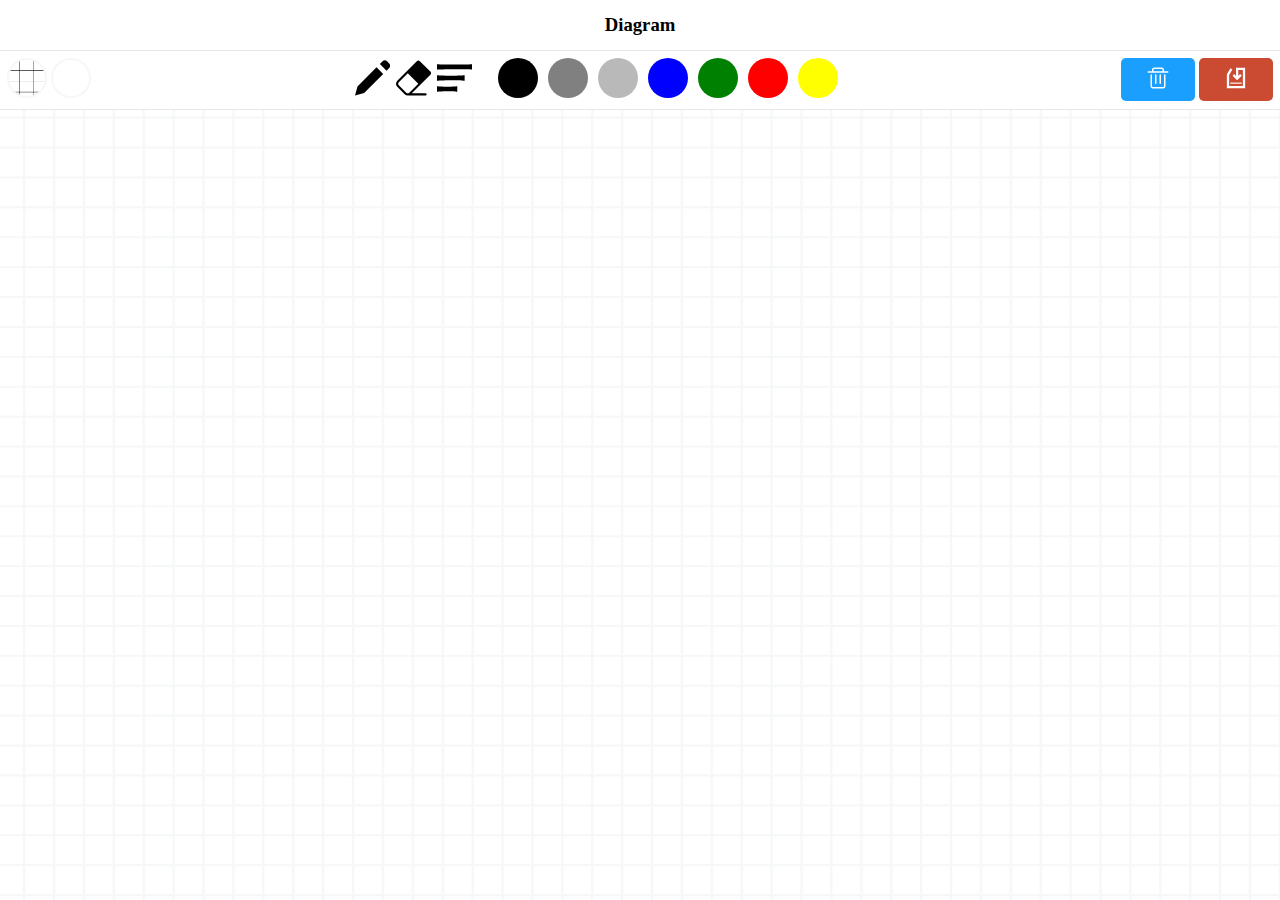
==== canvas2/canvas.html @ 5234c0d3 "添加移动端样式" ====
<!DOCTYPE html>
<html lang="zh-Hans">

<head>
    <meta charset="UTF-8">
    <meta name="viewport"
        content="width=device-width,user-scalable=no,initial-scale=1.0,maximum-scale=1.0, minimum-scale=1.0">
    <meta http-equiv="X-UA-Compatible" content="ie=edge">
    <link rel="stylesheet" href="./style.css">
    <title>My Canvas</title>
</head>

<body>
    <canvas id="canvas"></canvas>
    <h3>Diagram</h3>
    <div class="nav">
        <div class="bgChange">
            <button class="grid"></button>
            <button class="white"></button>
        </div>

        <div class="drawingBoard">
            <img class="icon" id="pen" src="../img/pen.svg" alt="Pen">
            <img class="icon" id="eraser" src="../img/eraser.svg" alt="Eraser">

            <div class="sizes">
                <img class="icon" id="lineSizes" src="../img/line.svg" alt="Sizes"></img>
                <ol class="thickness">
                    <li></li>
                    <li></li>
                    <li></li>
                    <li></li>
                    <li></li>
                </ol>
            </div>
            <ol class="palette">
                <li id="black" class="black"></li>
                <li id="gray" class="gray"></li>
                <li id="greyish" class="greyish"></li>
                <li id="blue" class="blue"></li>
                <li id="red" class="red"></li>
                <li id="green" class="green"></li>
                <li id="yellow" class="yellow"></li>

            </ol>


        </div>
        <div class="tool">
            <button class="clear" id="clear">
                <img class="toolIcon" src="../img/Clear.svg" alt="清空">

            </button>
            <button class="save" id="save">
                <img class="toolIcon" src="../img/save.svg" alt="保存">
            </button>
        </div>
    </div>

    <script src="./main.js">
    </script>
    <script>

    </script>
</body>

</html>
---- canvas2/style.css ----
* {
  margin: 0;
  padding: 0;
  -webkit-box-sizing: border-box;
          box-sizing: border-box;
}

body {
  height: 100vh;
}

canvas {
  width: 100%;
  height: 100%;
  background: center url("../img/grid.png");
  background-repeat: no-repeat;
  background-size: cover;
  position: fixed;
}

h3 {
  position: absolute;
  width: 100%;
  line-height: 50px;
  background: white;
  text-align: center;
  border-bottom: 0.7px solid #e8e8e8;
}

.nav {
  position: absolute;
  top: 51px;
  background: white;
  display: -webkit-box;
  display: -ms-flexbox;
  display: flex;
  -webkit-box-pack: justify;
      -ms-flex-pack: justify;
          justify-content: space-between;
  padding: 7px;
  border-bottom: 0.7px solid #e8e8e8;
  width: 100%;
}

.nav .drawingBoard {
  display: -webkit-box;
  display: -ms-flexbox;
  display: flex;
}

.nav .drawingBoard .palette {
  margin: 0 20px;
  display: inline;
  list-style: none;
}

.nav .drawingBoard .palette li {
  width: 40px;
  height: 40px;
  border-radius: 50%;
  border: none;
  display: inline-block;
  margin: 0 3px;
  cursor: pointer;
}

.nav .drawingBoard .palette li:nth-child(1) {
  background: black;
}

.nav .drawingBoard .palette li:nth-child(2) {
  background: gray;
}

.nav .drawingBoard .palette li:nth-child(3) {
  background: #b9b9b9;
}

.nav .drawingBoard .palette li:nth-child(4) {
  background: blue;
}

.nav .drawingBoard .palette li:nth-child(5) {
  background: green;
}

.nav .drawingBoard .palette li:nth-child(6) {
  background: red;
}

.nav .drawingBoard .palette li:nth-child(7) {
  background: yellow;
}

.nav .drawingBoard .palette li:nth-child(8) {
  background: white;
}

.nav .drawingBoard .palette li:active {
  -webkit-box-shadow: 0px 1px 12px -3px black;
          box-shadow: 0px 1px 12px -3px black;
  border: 1px solid #b9b9b9;
}

.thickness {
  list-style: none;
  display: none;
  width: 60px;
  border-radius: 3px;
  border: 1px solid white;
  background: white;
  -webkit-box-shadow: 0px 1px 12px -4px rgba(0, 0, 0, 0.75);
          box-shadow: 0px 1px 12px -4px rgba(0, 0, 0, 0.75);
}

.thickness li {
  padding: 6px 0;
  margin: 0 6px;
  background: white;
}

.thickness li:nth-child(1) {
  border-bottom: 4px solid black;
}

.thickness li:nth-child(2) {
  border-bottom: 5px solid black;
}

.thickness li:nth-child(3) {
  border-bottom: 7px solid black;
}

.thickness li:nth-child(4) {
  border-bottom: 8.5px solid black;
}

.thickness li:nth-child(5) {
  border-bottom: 10px solid black;
  margin-bottom: 7px;
}

.sizes:active > ol {
  display: block;
}

.icon {
  width: 35px;
  height: 40px;
  margin: 0 3px;
  cursor: pointer;
}

.bgChange > button {
  width: 40px;
  height: 40px;
  border-radius: 50%;
  cursor: pointer;
  border: 2px solid #f6f7f8;
}

.bgChange > button.grid {
  background: center url(../img/smallgrid.png);
  background-size: 110%;
}

.bgChange > button.white {
  background: white;
}

.tool > button {
  padding: 8px 25px;
  border: none;
  border-radius: 5px;
}

.tool > button#clear {
  background: #1a9fff;
}

.tool > button#save {
  background: #cb4a32;
}

.tool > button .toolIcon {
  width: 24px;
  height: 24px;
}

@media (max-width: 440px) {
  h3 {
    width: 17%;
    font-size: 12px;
    line-height: 30px;
    height: 5vh;
    border-right: 0.7px solid #e8e8e8;
  }
  .nav {
    top: 5vh;
    display: block;
    -webkit-box-orient: vertical;
    -webkit-box-direction: normal;
        -ms-flex-direction: column;
            flex-direction: column;
    border-right: 0.7px solid #e8e8e8;
    width: 17%;
    height: 95vh;
  }
  .nav .bgChange {
    text-align: center;
  }
  .nav .tool {
    text-align: center;
  }
  .nav .drawingBoard {
    display: inline-block;
    text-align: center;
  }
  .nav .drawingBoard .palette {
    margin: 0;
  }
  .nav .drawingBoard .palette li {
    width: 30px;
    height: 30px;
  }
  .sizes {
    position: relative;
  }
  .sizes.sizes:active > ol {
    display: block;
    position: absolute;
    top: 0;
    left: 50px;
  }
  .bgChange > button {
    width: 30px;
    height: 30px;
  }
  .bgChange > button.white {
    background: white;
    margin: 6px 0;
    margin-left: 0;
  }
  .icon {
    margin: 6px auto;
    width: 25px;
    height: 25px;
    display: block;
  }
  .tool > button {
    padding: 5px 8px;
    margin-top: 10px;
  }
  .tool > button .toolIcon {
    width: 24px;
    height: 24px;
  }
}
/*# sourceMappingURL=style.css.map */
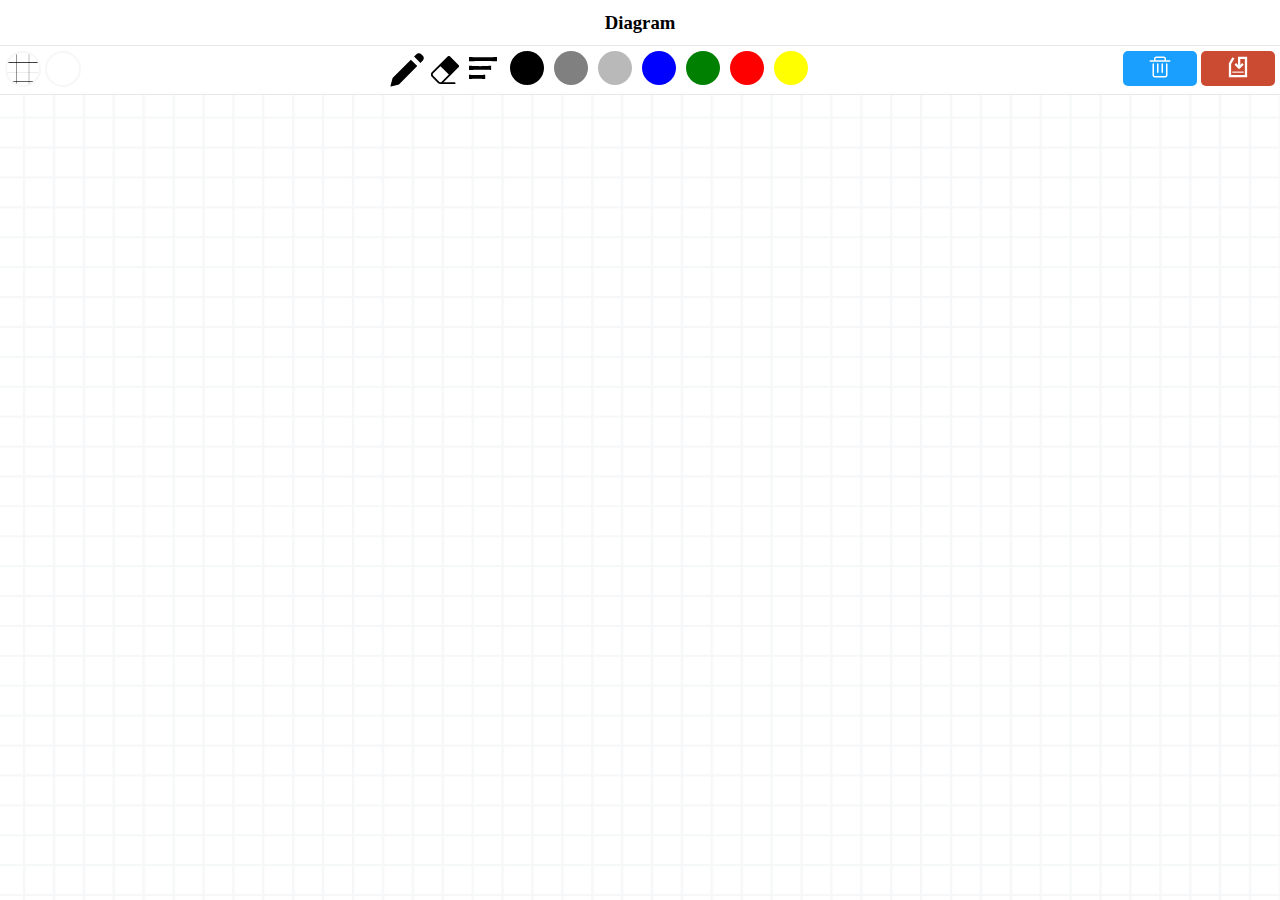
==== commit 81c0ca4c: "添加画笔和橡皮功能、active样式" ====
--- a/canvas2/canvas.html
+++ b/canvas2/canvas.html
@@ -20,17 +20,15 @@
         </div>
 
         <div class="drawingBoard">
-            <img class="icon" id="pen" src="../img/pen.svg" alt="Pen">
+            <img class="icon pen active" id="pen" src="../img/pen.svg" >
             <img class="icon" id="eraser" src="../img/eraser.svg" alt="Eraser">
 
-            <div class="sizes">
+            <div class="sizes" id="sizes">
                 <img class="icon" id="lineSizes" src="../img/line.svg" alt="Sizes"></img>
                 <ol class="thickness">
-                    <li></li>
-                    <li></li>
-                    <li></li>
-                    <li></li>
-                    <li></li>
+                    <li id="thin" class="thin"></li>
+                    <li id="midline" class="midline"></li>
+                    <li id="thick" class="thick"></li>
                 </ol>
             </div>
             <ol class="palette">
@@ -51,7 +49,7 @@
                 <img class="toolIcon" src="../img/Clear.svg" alt="清空">
 
             </button>
-            <button class="save" id="save">
+            <button class="save" id="download">
                 <img class="toolIcon" src="../img/save.svg" alt="保存">
             </button>
         </div>
--- a/canvas2/style.css
+++ b/canvas2/style.css
@@ -21,7 +21,7 @@
 h3 {
   position: absolute;
   width: 100%;
-  line-height: 50px;
+  line-height: 45px;
   background: white;
   text-align: center;
   border-bottom: 0.7px solid #e8e8e8;
@@ -29,7 +29,7 @@
 
 .nav {
   position: absolute;
-  top: 51px;
+  top: 46px;
   background: white;
   display: -webkit-box;
   display: -ms-flexbox;
@@ -37,9 +37,16 @@
   -webkit-box-pack: justify;
       -ms-flex-pack: justify;
           justify-content: space-between;
-  padding: 7px;
   border-bottom: 0.7px solid #e8e8e8;
   width: 100%;
+}
+
+.nav .bgChange {
+  margin: 5px;
+}
+
+.nav .tool {
+  margin: 5px;
 }
 
 .nav .drawingBoard {
@@ -48,15 +55,19 @@
   display: flex;
 }
 
+.nav .drawingBoard .sizes {
+  margin: auto;
+}
+
 .nav .drawingBoard .palette {
-  margin: 0 20px;
+  margin: auto 5px;
   display: inline;
   list-style: none;
 }
 
 .nav .drawingBoard .palette li {
-  width: 40px;
-  height: 40px;
+  width: 34px;
+  height: 34px;
   border-radius: 50%;
   border: none;
   display: inline-block;
@@ -105,6 +116,7 @@
 .thickness {
   list-style: none;
   display: none;
+  position: absolute;
   width: 60px;
   border-radius: 3px;
   border: 1px solid white;
@@ -124,36 +136,34 @@
 }
 
 .thickness li:nth-child(2) {
-  border-bottom: 5px solid black;
+  border-bottom: 7px solid black;
 }
 
 .thickness li:nth-child(3) {
-  border-bottom: 7px solid black;
-}
-
-.thickness li:nth-child(4) {
-  border-bottom: 8.5px solid black;
-}
-
-.thickness li:nth-child(5) {
   border-bottom: 10px solid black;
   margin-bottom: 7px;
 }
 
-.sizes:active > ol {
+.sizes.active > ol {
   display: block;
 }
 
 .icon {
-  width: 35px;
-  height: 40px;
-  margin: 0 3px;
+  width: 28px;
+  height: 28px;
+  margin: auto 5px;
   cursor: pointer;
 }
 
+.icon.active {
+  -webkit-transform: scale(1.2);
+      -ms-transform: scale(1.2);
+          transform: scale(1.2);
+}
+
 .bgChange > button {
-  width: 40px;
-  height: 40px;
+  width: 36px;
+  height: 36px;
   border-radius: 50%;
   cursor: pointer;
   border: 2px solid #f6f7f8;
@@ -169,7 +179,7 @@
 }
 
 .tool > button {
-  padding: 8px 25px;
+  padding: 4px 25px;
   border: none;
   border-radius: 5px;
 }
@@ -178,8 +188,16 @@
   background: #1a9fff;
 }
 
-.tool > button#save {
+.tool > button#clear:active {
+  background: #1583d1;
+}
+
+.tool > button.save {
   background: #cb4a32;
+}
+
+.tool > button.save:active {
+  background: #9b3726;
 }
 
 .tool > button .toolIcon {
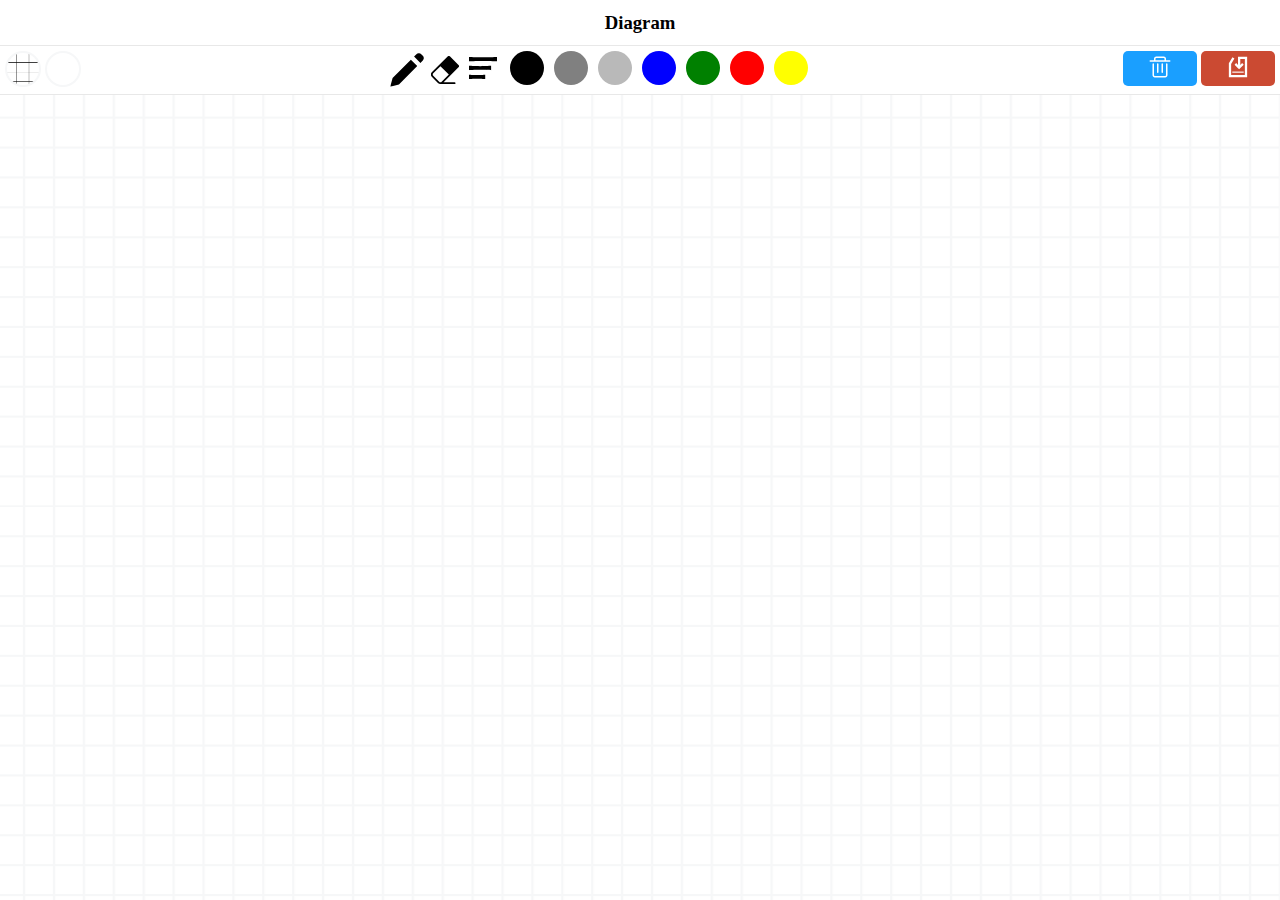
==== commit a0d8cec9: "可切换线条粗细" ====
--- a/canvas2/canvas.html
+++ b/canvas2/canvas.html
@@ -23,9 +23,9 @@
             <img class="icon pen active" id="pen" src="../img/pen.svg" >
             <img class="icon" id="eraser" src="../img/eraser.svg" alt="Eraser">
 
-            <div class="sizes" id="sizes">
+            <div class="sizes" id="sizes" onclick="sizesChange()">
                 <img class="icon" id="lineSizes" src="../img/line.svg" alt="Sizes"></img>
-                <ol class="thickness">
+                <ol class="thickness" id="thickness">
                     <li id="thin" class="thin"></li>
                     <li id="midline" class="midline"></li>
                     <li id="thick" class="thick"></li>
--- a/canvas2/style.css
+++ b/canvas2/style.css
@@ -113,10 +113,31 @@
   border: 1px solid #b9b9b9;
 }
 
+@media (min-width: 450px) {
+  .thickness {
+    display: none;
+    position: absolute;
+  }
+  .thickness li {
+    padding: 6px 0;
+    margin: 0 6px;
+    background: white;
+    cursor: pointer;
+  }
+  .thickness li:nth-child(1) {
+    border-bottom: 4px solid black;
+  }
+  .thickness li:nth-child(2) {
+    border-bottom: 7px solid black;
+  }
+  .thickness li:nth-child(3) {
+    border-bottom: 10px solid black;
+    margin-bottom: 7px;
+  }
+}
+
 .thickness {
   list-style: none;
-  display: none;
-  position: absolute;
   width: 60px;
   border-radius: 3px;
   border: 1px solid white;
@@ -129,6 +150,7 @@
   padding: 6px 0;
   margin: 0 6px;
   background: white;
+  cursor: pointer;
 }
 
 .thickness li:nth-child(1) {
@@ -205,7 +227,7 @@
   height: 24px;
 }
 
-@media (max-width: 440px) {
+@media (max-width: 449px) {
   h3 {
     width: 17%;
     font-size: 12px;
@@ -244,7 +266,7 @@
   .sizes {
     position: relative;
   }
-  .sizes.sizes:active > ol {
+  .sizes.sizes > ol {
     display: block;
     position: absolute;
     top: 0;
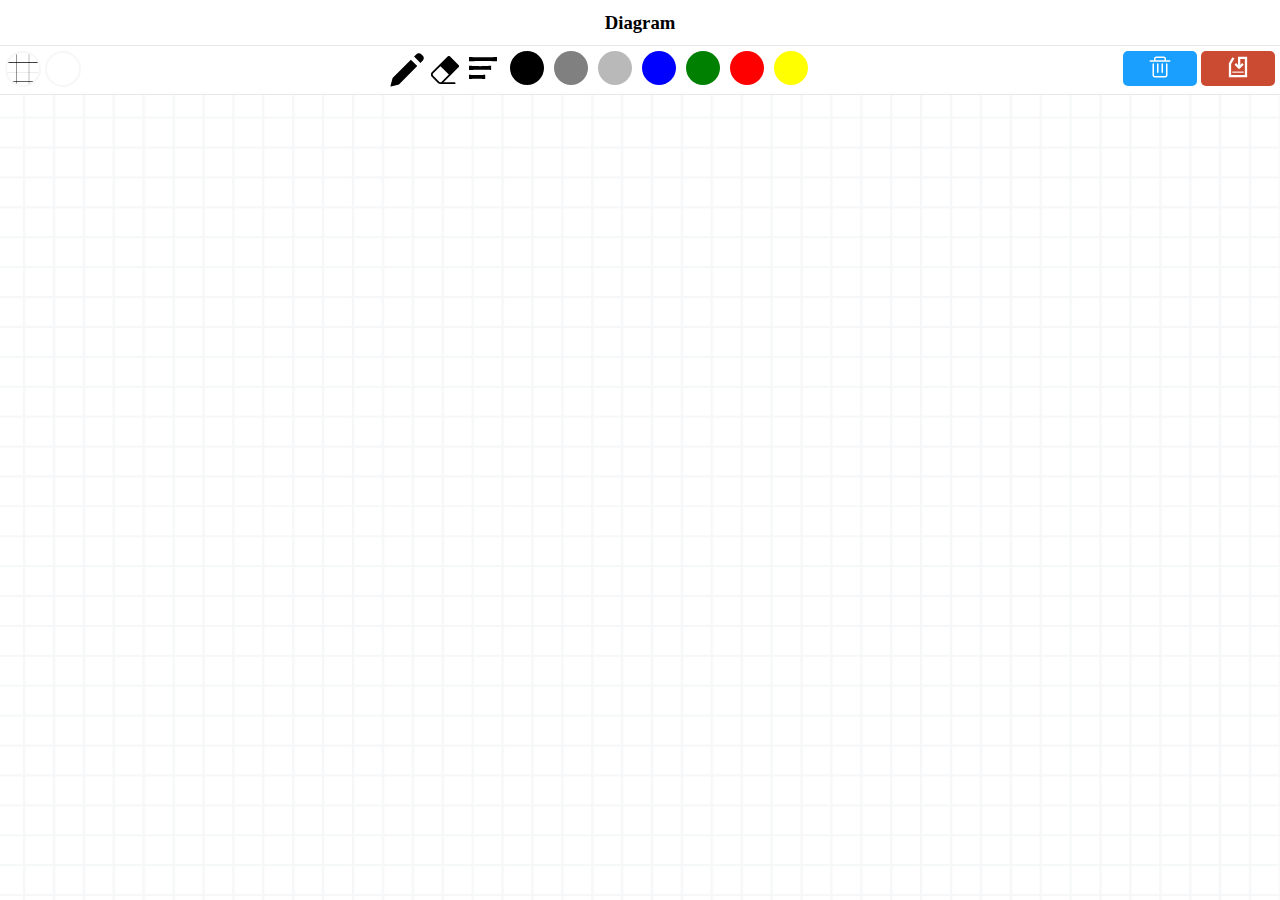
==== commit 07ddacc0: "可切换画板背景" ====
--- a/canvas2/canvas.html
+++ b/canvas2/canvas.html
@@ -15,8 +15,8 @@
     <h3>Diagram</h3>
     <div class="nav">
         <div class="bgChange">
-            <button class="grid"></button>
-            <button class="white"></button>
+            <button class="grid" id="grid" onclick="Change()"></button>
+            <button class="white" id="white" onclick="Change()"></button>
         </div>
 
         <div class="drawingBoard">
--- a/canvas2/style.css
+++ b/canvas2/style.css
@@ -12,7 +12,8 @@
 canvas {
   width: 100%;
   height: 100%;
-  background: center url("../img/grid.png");
+  background: url("../img/grid.png");
+  background-position: center;
   background-repeat: no-repeat;
   background-size: cover;
   position: fixed;
@@ -267,7 +268,7 @@
     position: relative;
   }
   .sizes.sizes > ol {
-    display: block;
+    display: none;
     position: absolute;
     top: 0;
     left: 50px;
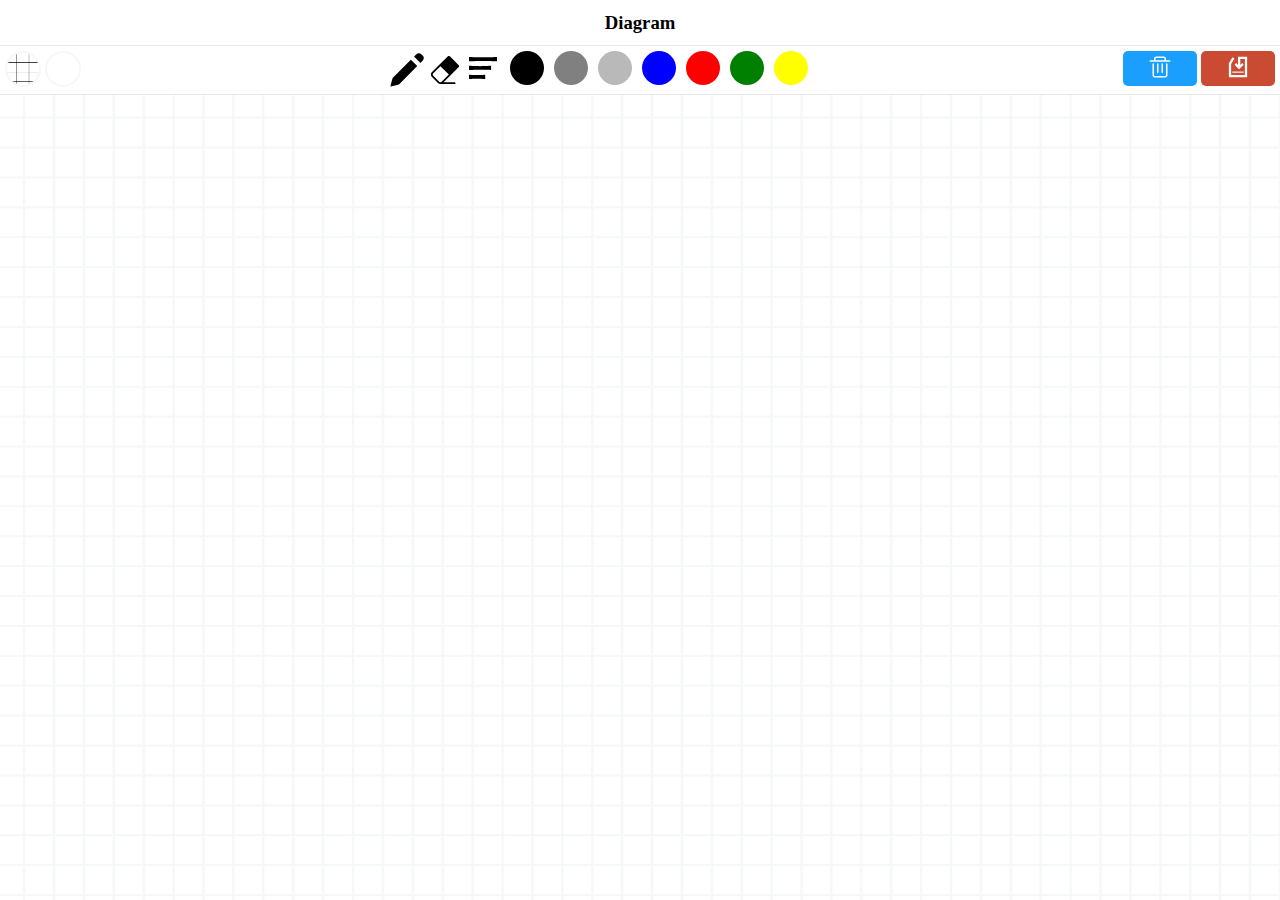
==== commit 16aa2bb5: "完成颜色选择绘图和对应active样式" ====
--- a/canvas2/canvas.html
+++ b/canvas2/canvas.html
@@ -32,16 +32,15 @@
                 </ol>
             </div>
             <ol class="palette">
-                <li id="black" class="black"></li>
-                <li id="gray" class="gray"></li>
-                <li id="greyish" class="greyish"></li>
-                <li id="blue" class="blue"></li>
-                <li id="red" class="red"></li>
-                <li id="green" class="green"></li>
-                <li id="yellow" class="yellow"></li>
-
+                <li id="black" class="black" style="background: black;"></li>
+                <li id="gray" class="gray" style="background: gray;"></li>
+                <li id="greyish" class="greyish" style="rgb(185, 185, 185);"></li>
+                <li id="blue" class="blue" style="background: blue;"></li>
+                <li id="red" class="red" style="background: red;"></li>
+                <li id="green" class="green" style="background: green;"></li>
+                <li id="yellow" class="yellow" style="background: yellow;"></li>
             </ol>
-
+             <!-- <input type="color" id="colorPicher" value="Click to Change Color" onclick="changeColor()"> -->
 
         </div>
         <div class="tool">
--- a/canvas2/style.css
+++ b/canvas2/style.css
@@ -108,7 +108,7 @@
   background: white;
 }
 
-.nav .drawingBoard .palette li:active {
+.nav .drawingBoard .palette li.active {
   -webkit-box-shadow: 0px 1px 12px -3px black;
           box-shadow: 0px 1px 12px -3px black;
   border: 1px solid #b9b9b9;
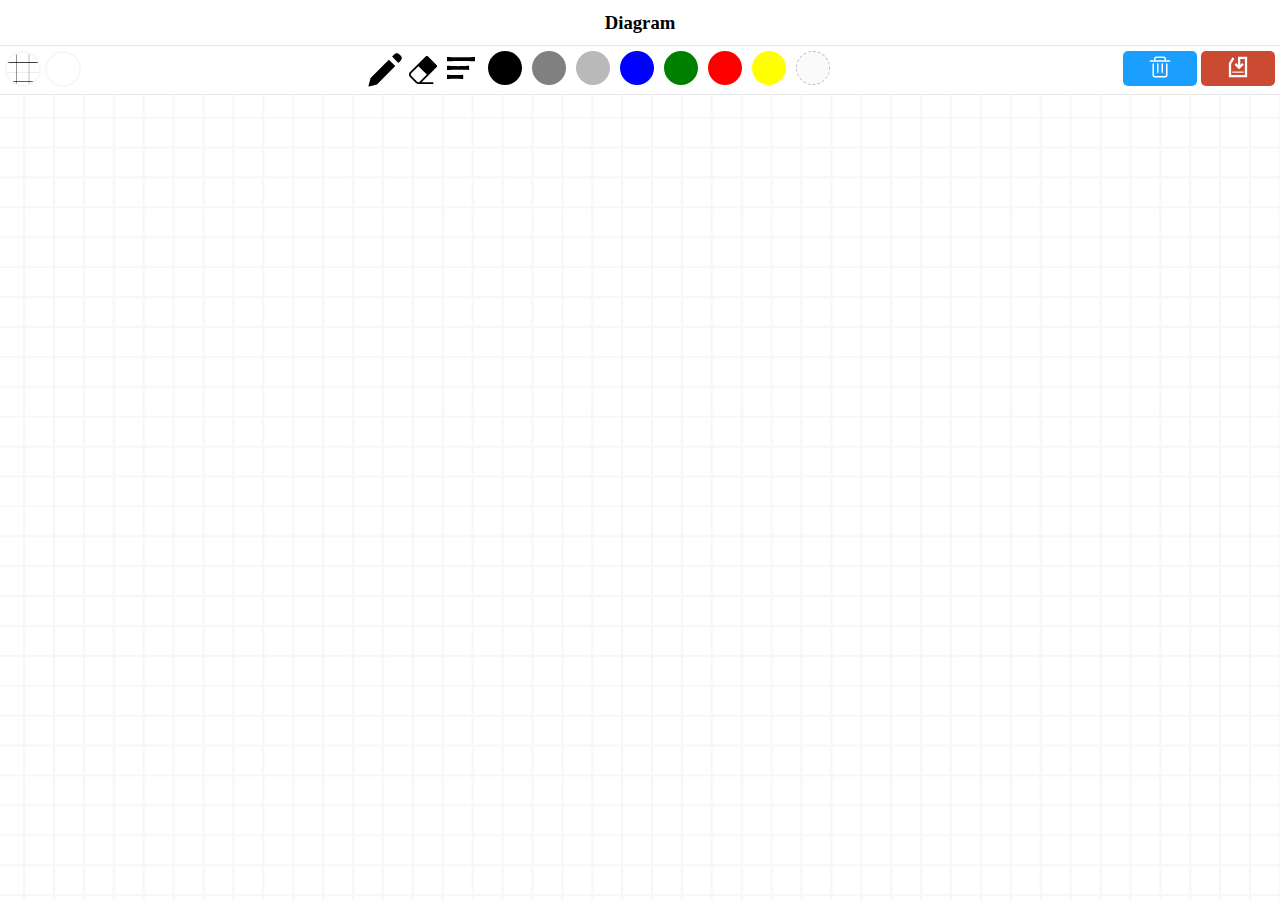
==== commit f1f47162: "添加colorPicker，并修改样式" ====
--- a/canvas2/canvas.html
+++ b/canvas2/canvas.html
@@ -32,15 +32,18 @@
                 </ol>
             </div>
             <ol class="palette">
-                <li id="black" class="black" style="background: black;"></li>
-                <li id="gray" class="gray" style="background: gray;"></li>
-                <li id="greyish" class="greyish" style="rgb(185, 185, 185);"></li>
-                <li id="blue" class="blue" style="background: blue;"></li>
-                <li id="red" class="red" style="background: red;"></li>
-                <li id="green" class="green" style="background: green;"></li>
-                <li id="yellow" class="yellow" style="background: yellow;"></li>
+                <li id="black" class="black"></li>
+                <li id="gray" class="gray"></li>
+                <li id="greyish" class="greyish"></li>
+                <li id="blue" class="blue"></li>
+                <li id="red" class="red"></li>
+                <li id="green" class="green"></li>
+                <li id="yellow" class="yellow"></li>
+                <li >
+                    <input type="color" id="colorPicker" value="#fafafa">
+                </li>
             </ol>
-             <!-- <input type="color" id="colorPicher" value="Click to Change Color" onclick="changeColor()"> -->
+            <!-- onclick="changeColor()" -->
 
         </div>
         <div class="tool">
--- a/canvas2/style.css
+++ b/canvas2/style.css
@@ -72,8 +72,10 @@
   border-radius: 50%;
   border: none;
   display: inline-block;
-  margin: 0 3px;
-  cursor: pointer;
+  margin: auto 3px;
+  cursor: pointer;
+  overflow: hidden;
+  position: relative;
 }
 
 .nav .drawingBoard .palette li:nth-child(1) {
@@ -105,13 +107,33 @@
 }
 
 .nav .drawingBoard .palette li:nth-child(8) {
-  background: white;
+  border: 1px dashed #b9b9b9;
+}
+
+.nav .drawingBoard .palette li:nth-child(8).active {
+  border: none;
+}
+
+.nav .drawingBoard .palette li #colorPicker {
+  width: 45px;
+  height: 47px;
+  margin: -6px;
+  border: none;
+  cursor: pointer;
 }
 
 .nav .drawingBoard .palette li.active {
   -webkit-box-shadow: 0px 1px 12px -3px black;
           box-shadow: 0px 1px 12px -3px black;
   border: 1px solid #b9b9b9;
+}
+
+input[type="color" i] {
+  border: none;
+}
+
+button, input:focus {
+  outline: none;
 }
 
 @media (min-width: 450px) {
@@ -297,4 +319,11 @@
     height: 24px;
   }
 }
+
+@media (max-width: 321px) {
+  .tool > button {
+    padding: 2px 8px;
+    margin-top: 5px;
+  }
+}
 /*# sourceMappingURL=style.css.map */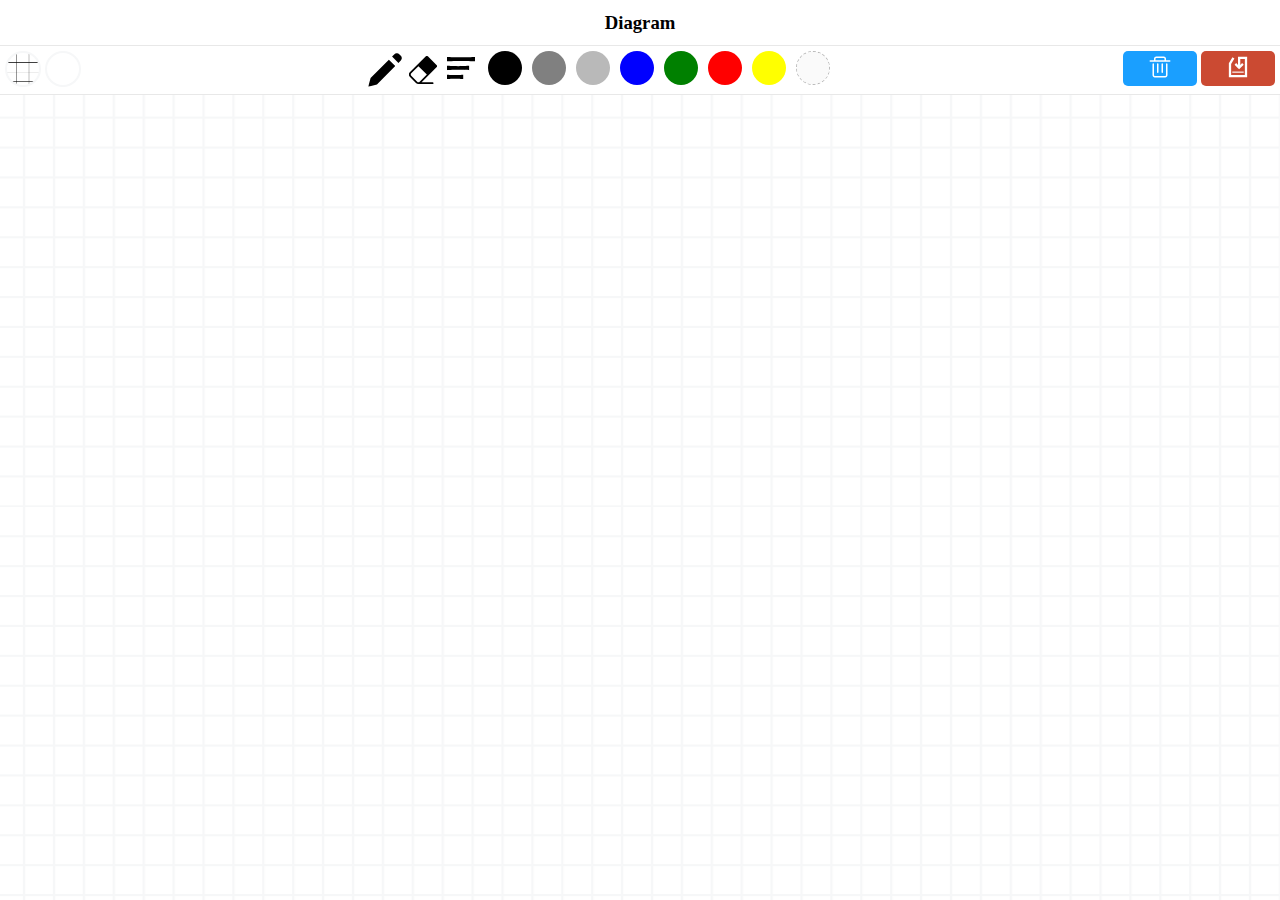
==== commit b744edc2: "添加colorPicker监听" ====
--- a/canvas2/canvas.html
+++ b/canvas2/canvas.html
@@ -40,7 +40,7 @@
                 <li id="green" class="green"></li>
                 <li id="yellow" class="yellow"></li>
                 <li >
-                    <input type="color" id="colorPicker" value="#fafafa">
+                    <input type="color" id="colorPicker" value="#fafafa" >
                 </li>
             </ol>
             <!-- onclick="changeColor()" -->
--- a/canvas2/style.css
+++ b/canvas2/style.css
@@ -111,6 +111,10 @@
 }
 
 .nav .drawingBoard .palette li:nth-child(8).active {
+  border: none;
+}
+
+.nav .drawingBoard .palette li:nth-child(8):visited {
   border: none;
 }
 
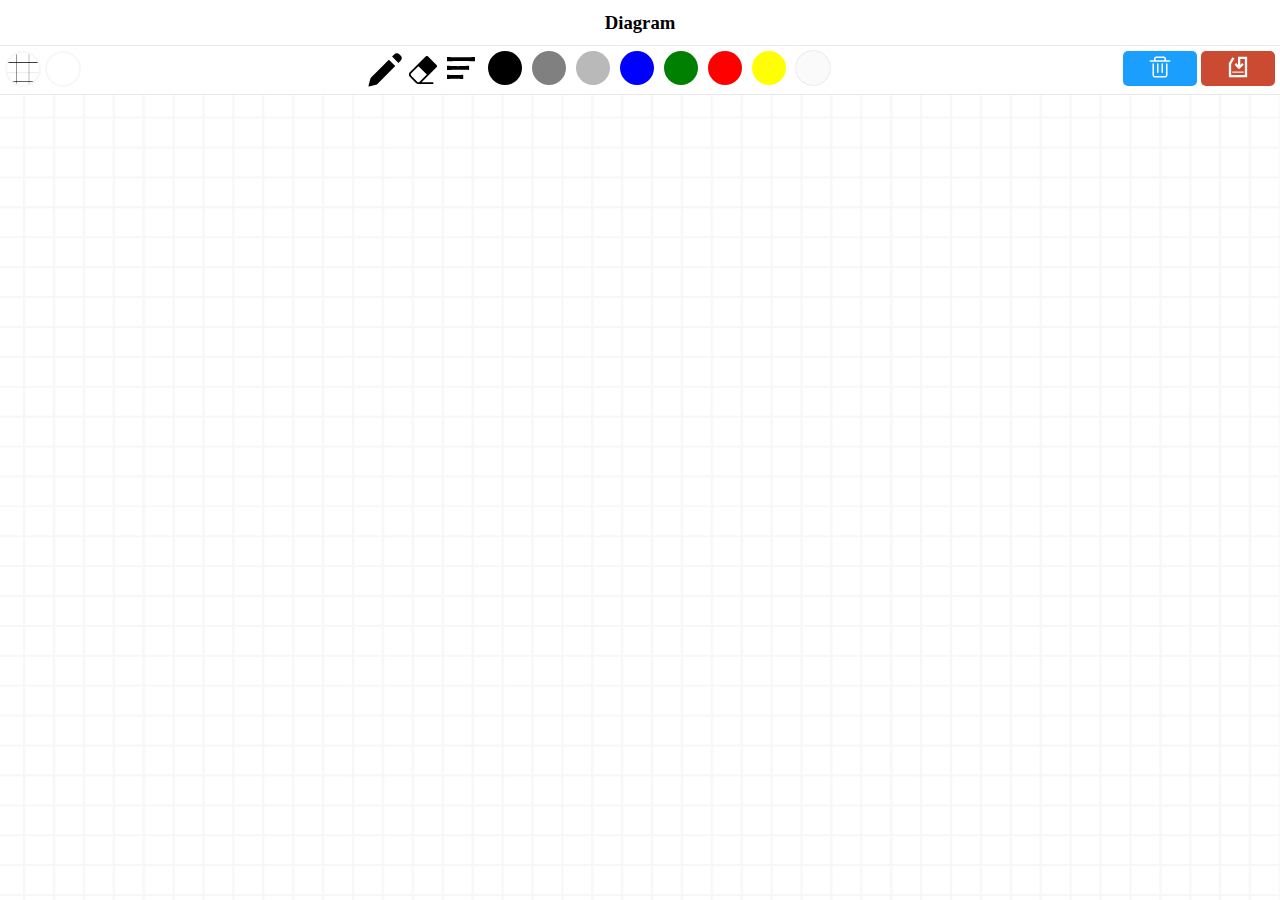
==== commit 62021eb0: "添加最细线型" ====
--- a/canvas2/canvas.html
+++ b/canvas2/canvas.html
@@ -26,6 +26,7 @@
             <div class="sizes" id="sizes" onclick="sizesChange()">
                 <img class="icon" id="lineSizes" src="../img/line.svg" alt="Sizes"></img>
                 <ol class="thickness" id="thickness">
+                    <li id="smallest" class="smallest"></li>
                     <li id="thin" class="thin"></li>
                     <li id="midline" class="midline"></li>
                     <li id="thick" class="thick"></li>
--- a/canvas2/style.css
+++ b/canvas2/style.css
@@ -107,14 +107,11 @@
 }
 
 .nav .drawingBoard .palette li:nth-child(8) {
-  border: 1px dashed #b9b9b9;
+  -webkit-box-shadow: 0px 0px 1px 0px #737173;
+          box-shadow: 0px 0px 1px 0px #737173;
 }
 
 .nav .drawingBoard .palette li:nth-child(8).active {
-  border: none;
-}
-
-.nav .drawingBoard .palette li:nth-child(8):visited {
   border: none;
 }
 
@@ -134,6 +131,9 @@
 
 input[type="color" i] {
   border: none;
+  -webkit-appearance: none;
+     -moz-appearance: none;
+          appearance: none;
 }
 
 button, input:focus {
@@ -148,18 +148,6 @@
   .thickness li {
     padding: 6px 0;
     margin: 0 6px;
-    background: white;
-    cursor: pointer;
-  }
-  .thickness li:nth-child(1) {
-    border-bottom: 4px solid black;
-  }
-  .thickness li:nth-child(2) {
-    border-bottom: 7px solid black;
-  }
-  .thickness li:nth-child(3) {
-    border-bottom: 10px solid black;
-    margin-bottom: 7px;
   }
 }
 
@@ -181,15 +169,19 @@
 }
 
 .thickness li:nth-child(1) {
+  border-bottom: 2px solid black;
+}
+
+.thickness li:nth-child(2) {
   border-bottom: 4px solid black;
 }
 
-.thickness li:nth-child(2) {
-  border-bottom: 7px solid black;
-}
-
 .thickness li:nth-child(3) {
-  border-bottom: 10px solid black;
+  border-bottom: 6px solid black;
+}
+
+.thickness li:nth-child(4) {
+  border-bottom: 8px solid black;
   margin-bottom: 7px;
 }
 
